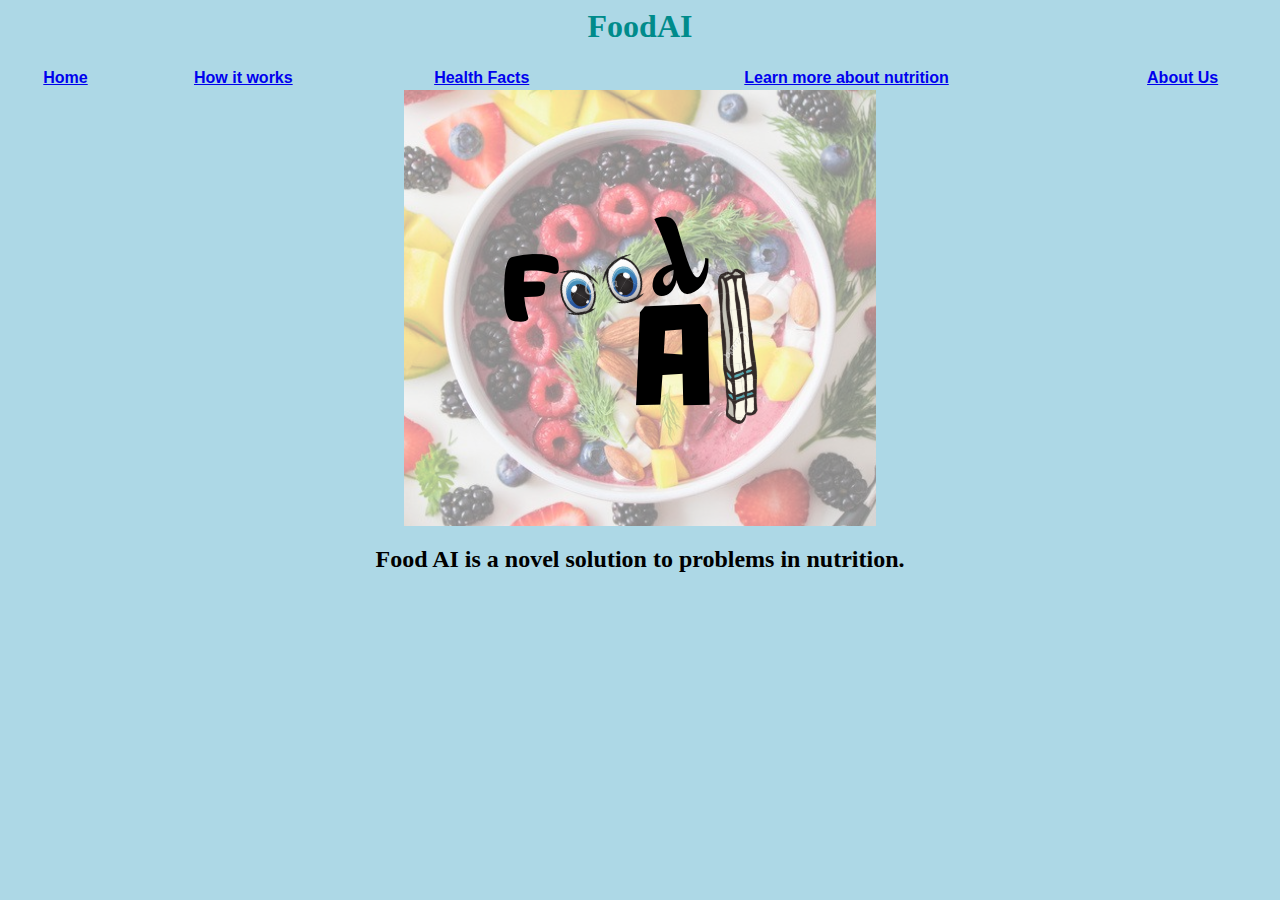
==== index.html @ 67c26514 "fix bug" ====
<html>
    <head>
        <title>FoodAI</title>
        <link rel="stylesheet" href="./main.css">
    </head>
    <body>
        <h1 style="color: darkcyan; text-align: center">
            FoodAI
        </h1>
        <div class="tlb">
                <table style="width:100%">
                        <tr>
                          <th>
                            <a href="index.html">Home</a>
                          </th>
                          <th>
                            <a href="howitworks.html">How it works</a>
                          </th>
                          <th>
                            <a href="healthfacts.html">Health Facts</a>
                          </th>
                          <th>
                            <a href="contactadietican.html">Learn more about nutrition</a>
                          </th>
                          <th>
                            <a href="aboutus.html">About Us</a>
                          </th>
                        </tr>
                </table>
        </div>
        <div class="pic">
            <img src="logo.png">
        </div>
        <p>
          <h2 style="text-align: center">
              Food AI is a novel solution to problems in nutrition.
          </h2>
          
        </p>
    </body>
</html>
---- main.css ----
body {
    background-color: lightblue;
  }
.tlb {
    font-family: sans-serif
}
.pic {
    display: block;
  margin-left: auto;
  margin-right: auto;
  text-align: center;
  width: 100%;
}
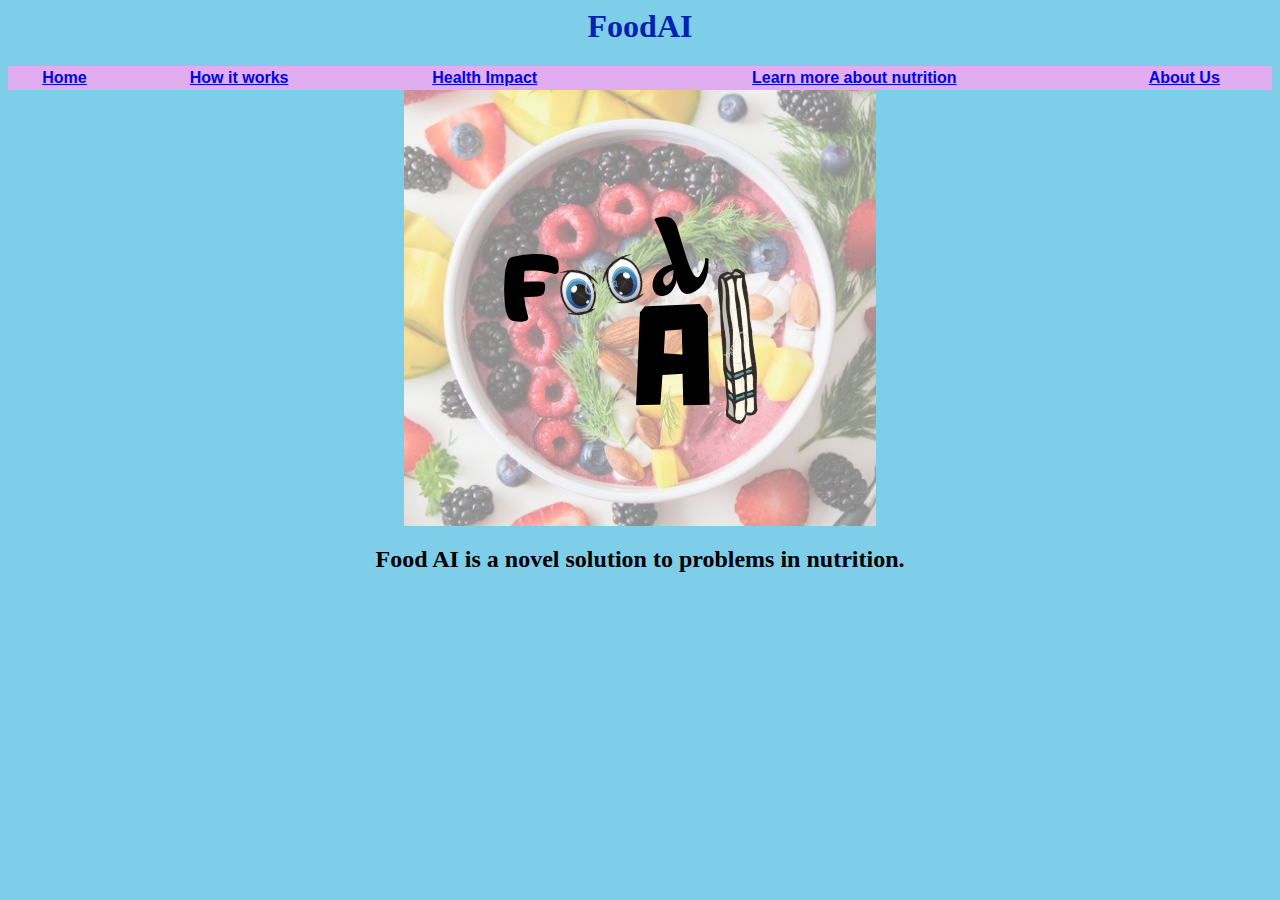
==== commit 21a06381: "updating and adding content" ====
--- a/index.html
+++ b/index.html
@@ -4,7 +4,7 @@
         <link rel="stylesheet" href="./main.css">
     </head>
     <body>
-        <h1 style="color: darkcyan; text-align: center">
+        <h1 style="color: rgb(2, 34, 177); text-align: center">
             FoodAI
         </h1>
         <div class="tlb">
@@ -17,7 +17,7 @@
                             <a href="howitworks.html">How it works</a>
                           </th>
                           <th>
-                            <a href="healthfacts.html">Health Facts</a>
+                            <a href="healthimpact.html">Health Impact</a>
                           </th>
                           <th>
                             <a href="contactadietican.html">Learn more about nutrition</a>
--- a/main.css
+++ b/main.css
@@ -1,8 +1,9 @@
 body {
-    background-color: lightblue;
+    background-color: rgb(126, 206, 233);
   }
 .tlb {
-    font-family: sans-serif
+    font-family: sans-serif;
+    background-color: rgb(224, 174, 240)
 }
 .pic {
     display: block;
@@ -10,4 +11,12 @@
   margin-right: auto;
   text-align: center;
   width: 100%;
+}
+.def{
+  margin-left: 100px;
+  margin-right: 100px;
+}
+.intro{
+  margin-left: 100px;
+  margin-right: 100px;
 }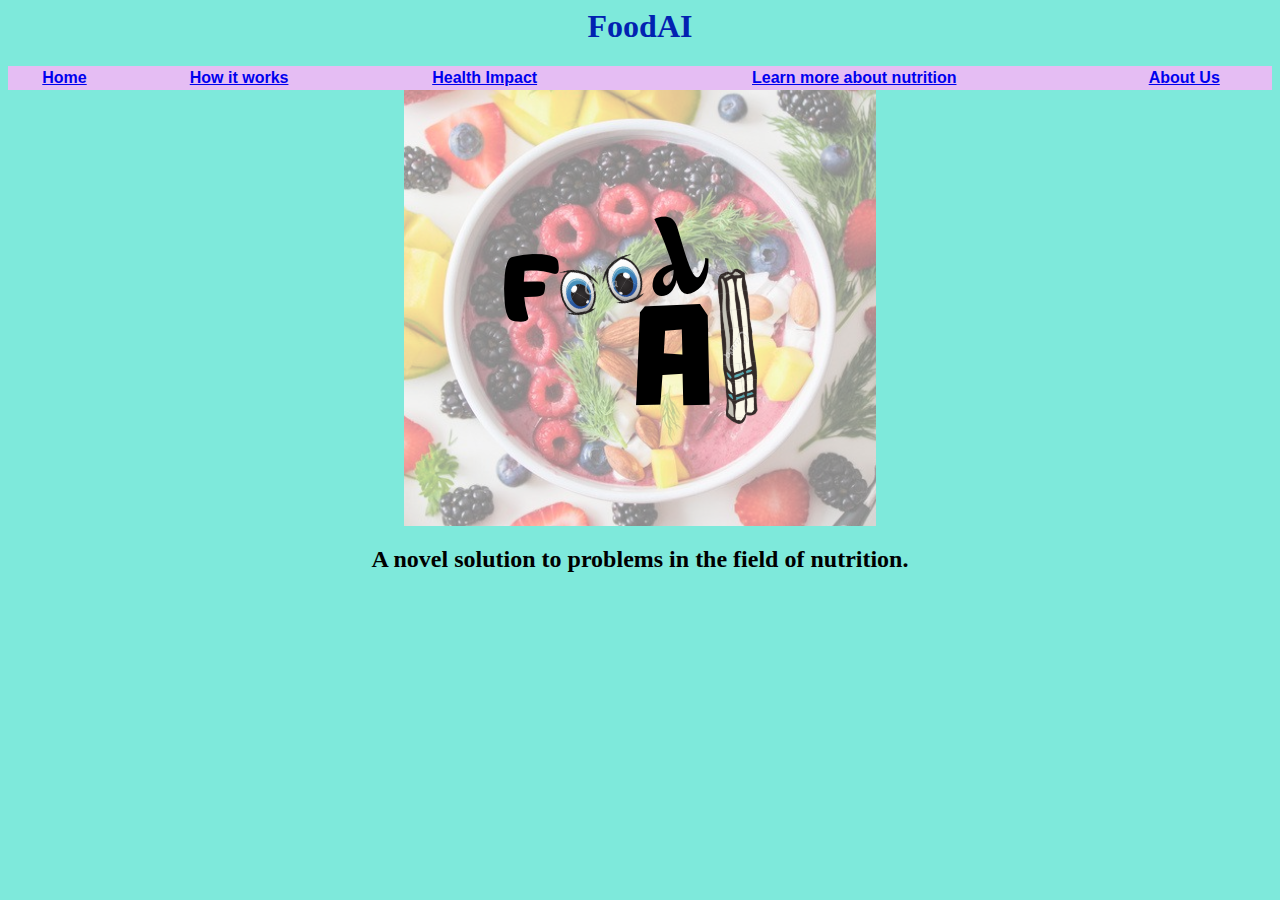
==== commit 255f5dfe: "updating" ====
--- a/index.html
+++ b/index.html
@@ -33,9 +33,8 @@
         </div>
         <p>
           <h2 style="text-align: center">
-              Food AI is a novel solution to problems in nutrition.
+              A novel solution to problems in the field of nutrition.
           </h2>
-          
         </p>
     </body>
 </html>--- a/main.css
+++ b/main.css
@@ -1,9 +1,9 @@
 body {
-    background-color: rgb(126, 206, 233);
+    background-color: rgb(126, 233, 219);
   }
 .tlb {
     font-family: sans-serif;
-    background-color: rgb(224, 174, 240)
+    background-color: rgb(229, 189, 243)
 }
 .pic {
     display: block;
@@ -19,4 +19,5 @@
 .intro{
   margin-left: 100px;
   margin-right: 100px;
+  color: rgb(199, 47, 47)
 }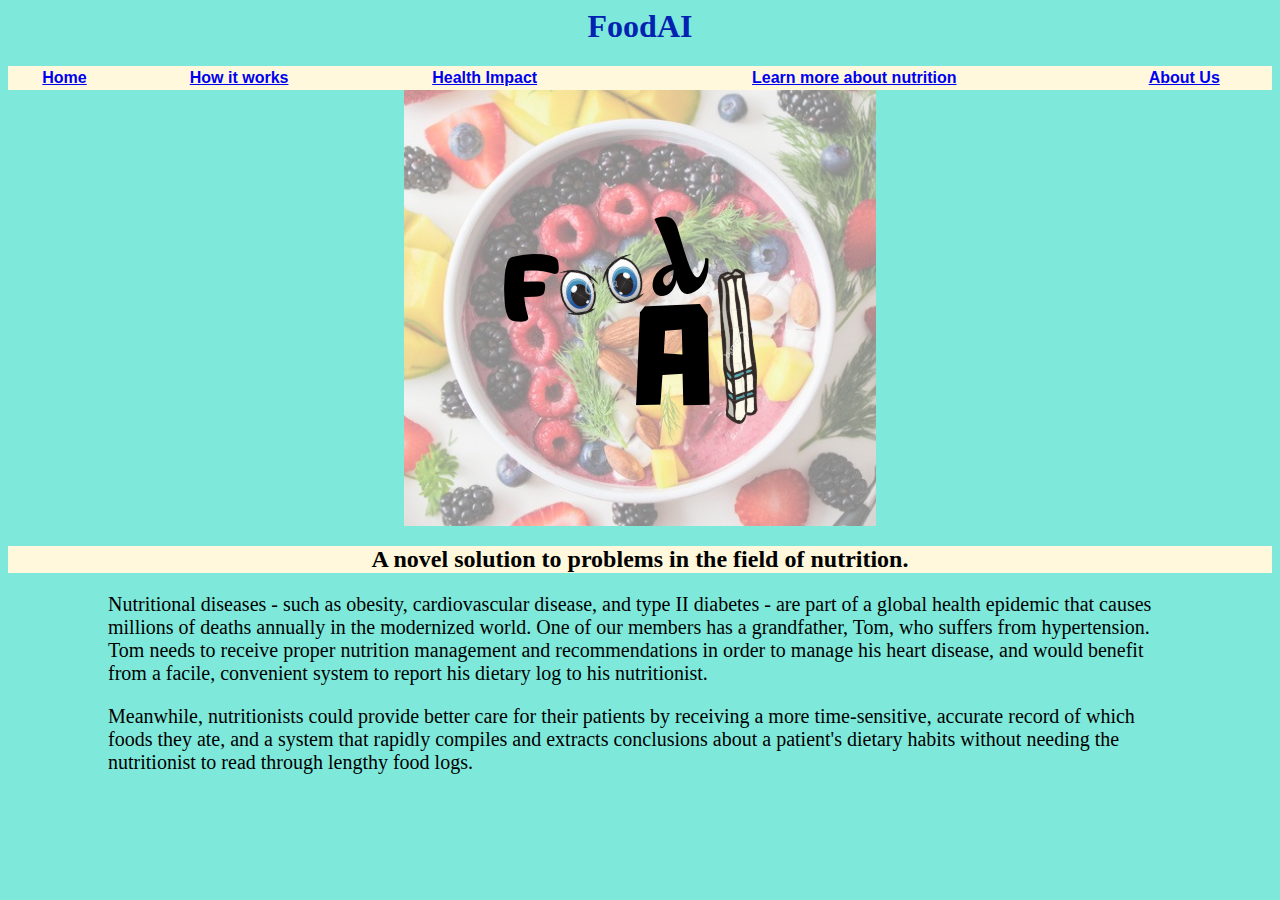
==== commit 29531e54: "adding inspiration" ====
--- a/index.html
+++ b/index.html
@@ -20,7 +20,7 @@
                             <a href="healthimpact.html">Health Impact</a>
                           </th>
                           <th>
-                            <a href="contactadietican.html">Learn more about nutrition</a>
+                            <a href="contactadietitian.html">Learn more about nutrition</a>
                           </th>
                           <th>
                             <a href="aboutus.html">About Us</a>
@@ -32,9 +32,15 @@
             <img src="logo.png">
         </div>
         <p>
-          <h2 style="text-align: center">
+          <h2 style="text-align: center; background-color: cornsilk">
               A novel solution to problems in the field of nutrition.
           </h2>
+          <p class="insp">
+              Nutritional diseases - such as obesity, cardiovascular disease, and type II diabetes - are part of a global health epidemic that causes millions of deaths annually in the modernized world. One of our members has a grandfather, Tom, who suffers from hypertension. Tom needs to receive proper nutrition management and recommendations in order to manage his heart disease, and would benefit from a facile, convenient system to report his dietary log to his nutritionist. 
+          </p>
+          <p class="insp1">
+              Meanwhile, nutritionists could provide better care for their patients by receiving a more time-sensitive, accurate record of which foods they ate, and a system that rapidly compiles and extracts conclusions about a patient's dietary habits without needing the nutritionist to read through lengthy food logs.
+          </p>
         </p>
     </body>
 </html>--- a/main.css
+++ b/main.css
@@ -3,7 +3,7 @@
   }
 .tlb {
     font-family: sans-serif;
-    background-color: rgb(229, 189, 243)
+    background-color: cornsilk;
 }
 .pic {
     display: block;
@@ -19,5 +19,13 @@
 .intro{
   margin-left: 100px;
   margin-right: 100px;
-  color: rgb(199, 47, 47)
-}+  color: rgb(0, 0, 0)
+}
+.insp{margin-left: 100px;
+  margin-right: 100px;
+  font-size: 20px;
+}
+.insp1{margin-left: 100px;
+  margin-right: 100px;
+  font-size: 20px;
+}
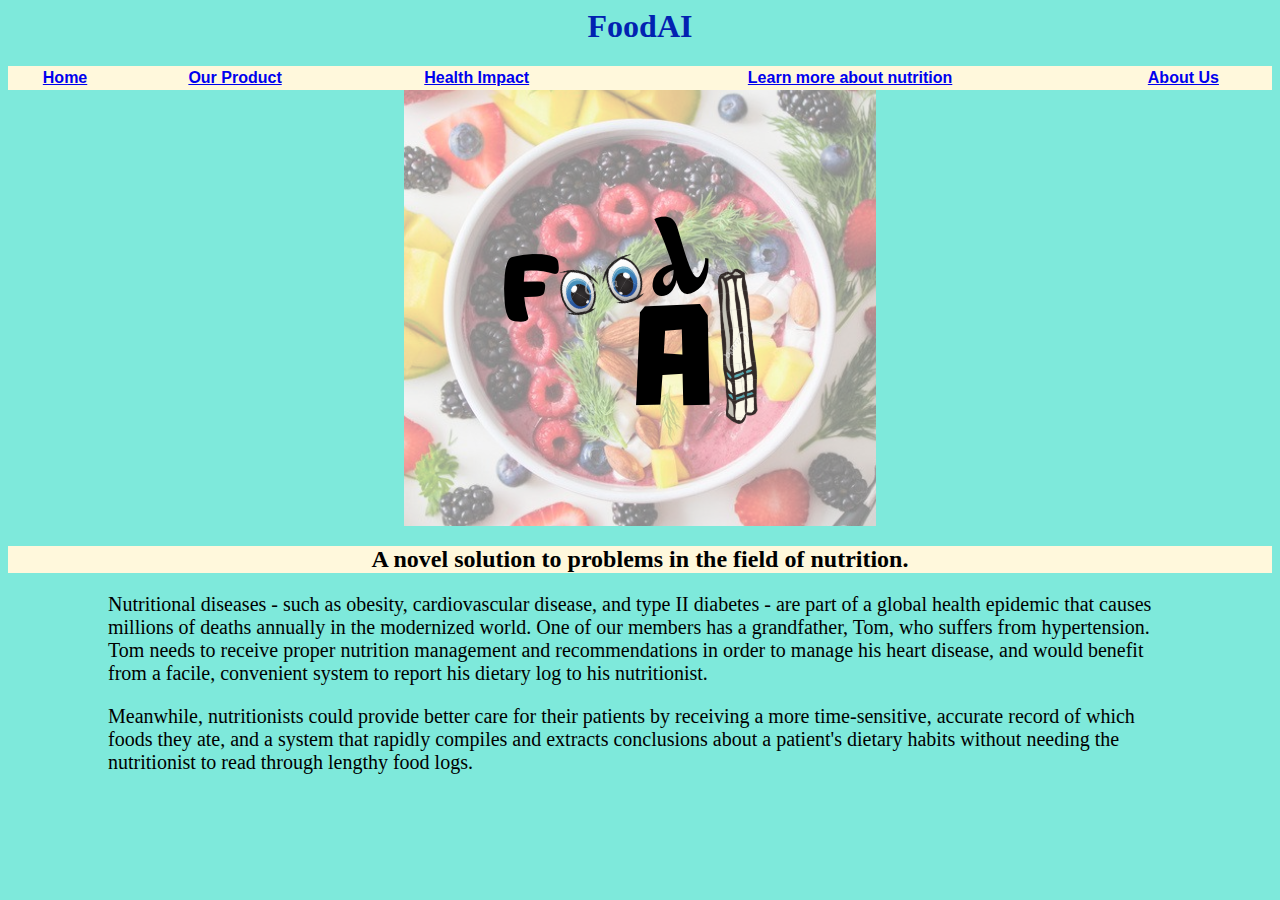
==== commit cec09212: "fix everything:)" ====
--- a/index.html
+++ b/index.html
@@ -14,7 +14,7 @@
                             <a href="index.html">Home</a>
                           </th>
                           <th>
-                            <a href="howitworks.html">How it works</a>
+                            <a href="ourproduct.html">Our Product</a>
                           </th>
                           <th>
                             <a href="healthimpact.html">Health Impact</a>
--- a/main.css
+++ b/main.css
@@ -7,6 +7,13 @@
 }
 .pic {
     display: block;
+  margin-left: auto;
+  margin-right: auto;
+  text-align: center;
+  width: 100%;
+}
+.pic1{
+  display: block;
   margin-left: auto;
   margin-right: auto;
   text-align: center;
@@ -29,3 +36,34 @@
   margin-right: 100px;
   font-size: 20px;
 }
+.hiw{margin-left: 100px;
+  margin-right: 100px;
+  font-size: 20px;
+}
+.hiw1{margin-left: 100px;
+  margin-right: 100px;
+  font-size: 20px;
+}
+.nexts{margin-left: 100px;
+  margin-right: 100px;
+  font-size: 20px;
+}
+.ns{margin-left: 100px;
+  margin-right: 100px;
+}
+.hwbi{margin-left: 100px;
+  margin-right: 100px;
+  font-size: 20px;
+}
+.cwri{margin-left: 100px;
+  margin-right: 100px;
+  font-size: 20px;
+}
+.ate{margin-left: 100px;
+  margin-right: 100px;
+  font-size: 20px;
+}
+.ate1{margin-left: 100px;
+  margin-right: 100px;
+  font-size: 20px;
+}
